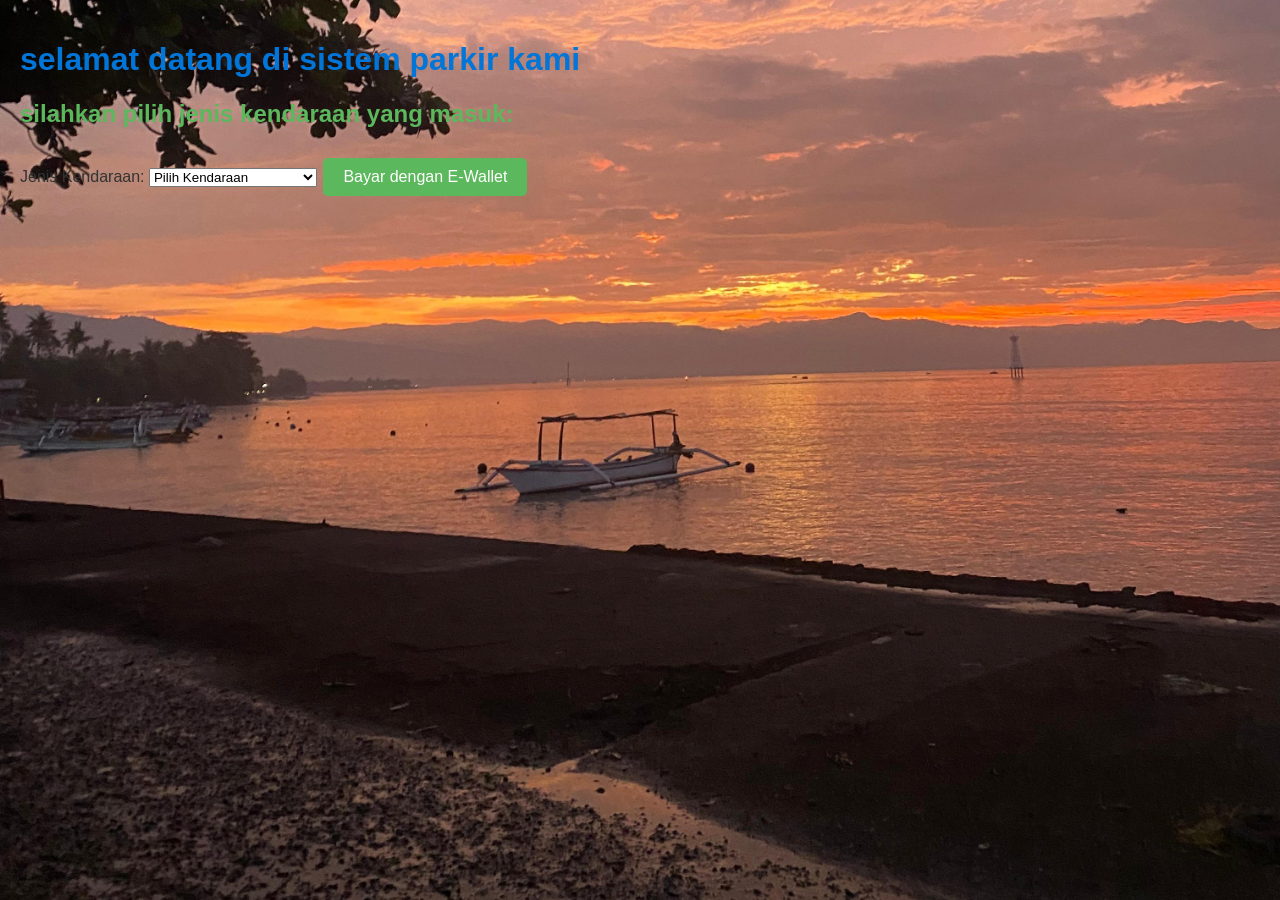
==== index.html @ 918cb0de "Add files via upload" ====
<!DOCTYPE html>
<html lang="en">
<head>
    <meta charset="UTF-8">
    <meta name="viewport" content="width=device-width, initial-scale=1.0">
    <title>parkir pantai penimbangan</title>
    <link rel="stylesheet" href="style.css">
</head>
<body>
    <!-- judulnya -->
    <h1>selamat datang di sistem parkir kami</h1>
    <h2>silahkan pilih jenis kendaraan yang masuk:</h2>
    <label for="vehicleType">Jenis Kendaraan:</label>
    <select id="vehicleType" onchange="updatePrice()">
        <option value="0">Pilih Kendaraan</option>
        <option value="2000">Sepeda Motor - Rp2.000</option>
        <option value="5000">Mobil - Rp5.000</option>
    </select>
    
    
    
    <button onclick="payWithEWallet()">Bayar dengan E-Wallet</button>
    <p id="paymentStatus"></p>

    <script src="script.js"></script>
</body>
</html>
---- style.css ----
body {
    font-family: Arial, sans-serif;
    background-image: url('pemandangan pantai penimbangan.jpeg');
    background-size: cover;
    background-position: center;
    margin: 0;
    padding: 20px;
    color: #333;
}

h1 {
    color: #0275d8;
}

h2, h3 {
    color: #5cb85c;
}



p {
    font-size: 16px;
}

button {
    background-color: #5cb85c;
    color: white;
    border: none;
    padding: 10px 20px;
    text-align: center;
    text-decoration: none;
    display: inline-block;
    font-size: 16px;
    margin: 10px 2px;
    cursor: pointer;
    border-radius: 5px;
}

button:hover {
    background-color: #4cae4c;
}
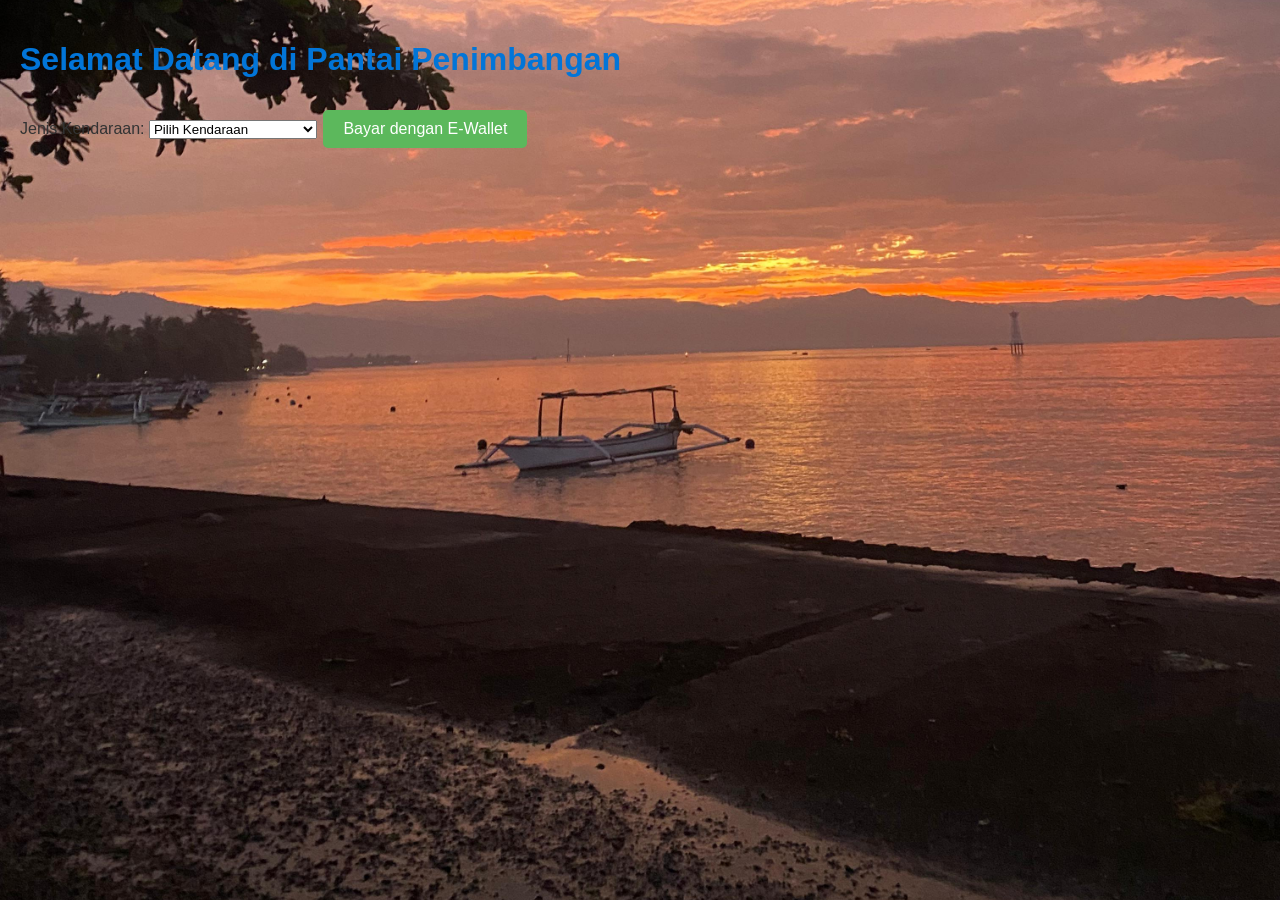
==== commit b28911be: "Update index.html" ====
--- a/index.html
+++ b/index.html
@@ -2,14 +2,12 @@
 <html lang="en">
 <head>
     <meta charset="UTF-8">
-    <meta name="viewport" content="width=device-width, initial-scale=1.0">
-    <title>parkir pantai penimbangan</title>
+    <meta name="viewport" content="width=device-width, initial-scale=1.0, user-scalable=no">
+    <title>Parkir Pantai Penimbangan</title>
     <link rel="stylesheet" href="style.css">
 </head>
 <body>
-    <!-- judulnya -->
-    <h1>selamat datang di sistem parkir kami</h1>
-    <h2>silahkan pilih jenis kendaraan yang masuk:</h2>
+    <h1>Selamat Datang di Pantai Penimbangan</h1>
     <label for="vehicleType">Jenis Kendaraan:</label>
     <select id="vehicleType" onchange="updatePrice()">
         <option value="0">Pilih Kendaraan</option>
@@ -17,12 +15,9 @@
         <option value="5000">Mobil - Rp5.000</option>
     </select>
     
-    
-    
     <button onclick="payWithEWallet()">Bayar dengan E-Wallet</button>
     <p id="paymentStatus"></p>
 
     <script src="script.js"></script>
 </body>
 </html>
-
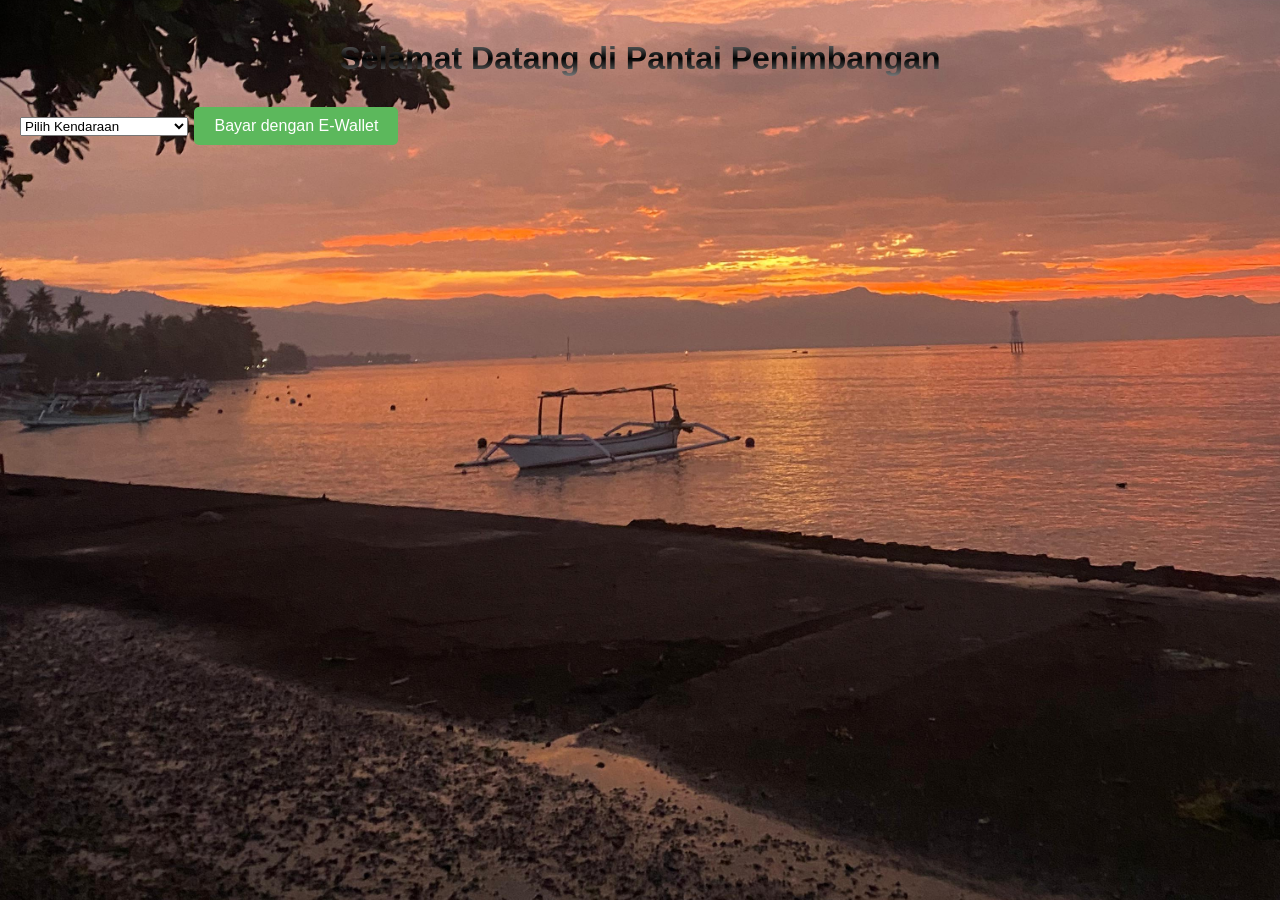
==== commit 03ddf8c8: "Update index.html" ====
--- a/index.html
+++ b/index.html
@@ -8,7 +8,6 @@
 </head>
 <body>
     <h1>Selamat Datang di Pantai Penimbangan</h1>
-    <label for="vehicleType">Jenis Kendaraan:</label>
     <select id="vehicleType" onchange="updatePrice()">
         <option value="0">Pilih Kendaraan</option>
         <option value="2000">Sepeda Motor - Rp2.000</option>
--- a/style.css
+++ b/style.css
@@ -8,13 +8,42 @@
     color: #333;
 }
 
+
+
+.centered-content {
+    text-align: center; /* Menyelaraskan teks ke tengah */
+}
 h1 {
-    color: #0275d8;
+    color: #000000; /* Fallback color */
+    background: -webkit-linear-gradient(white, black, white);
+    -webkit-background-clip: text;
+    -webkit-text-fill-color: transparent;
+    left: 0;
+    right: 50px;
+    text-align: center;
+    margin: 0 auto;
+    padding: 20px;
+    border-radius: 5px;
+    
 }
 
-h2, h3 {
-    color: #5cb85c;
+h2{
+    color: #eaebea;
+    left: 0;
+    right: 50%;
+    text-align: center;
+    margin: 0 auto;
+    padding: 20px;
+    border-radius: 5px;
 }
+
+label[for="vehicleType"] {
+    margin-left: 416px; /* Menggeser label ke kanan sebanyak 20px */
+}
+
+
+
+
 
 
 
@@ -25,6 +54,11 @@
 button {
     background-color: #5cb85c;
     color: white;
+    left: 0;
+    right: 50%;
+    text-align: center;
+    margin: 0 auto;
+    padding: 20px;
     border: none;
     padding: 10px 20px;
     text-align: center;
@@ -40,3 +74,6 @@
     background-color: #4cae4c;
 }
 
+
+
+
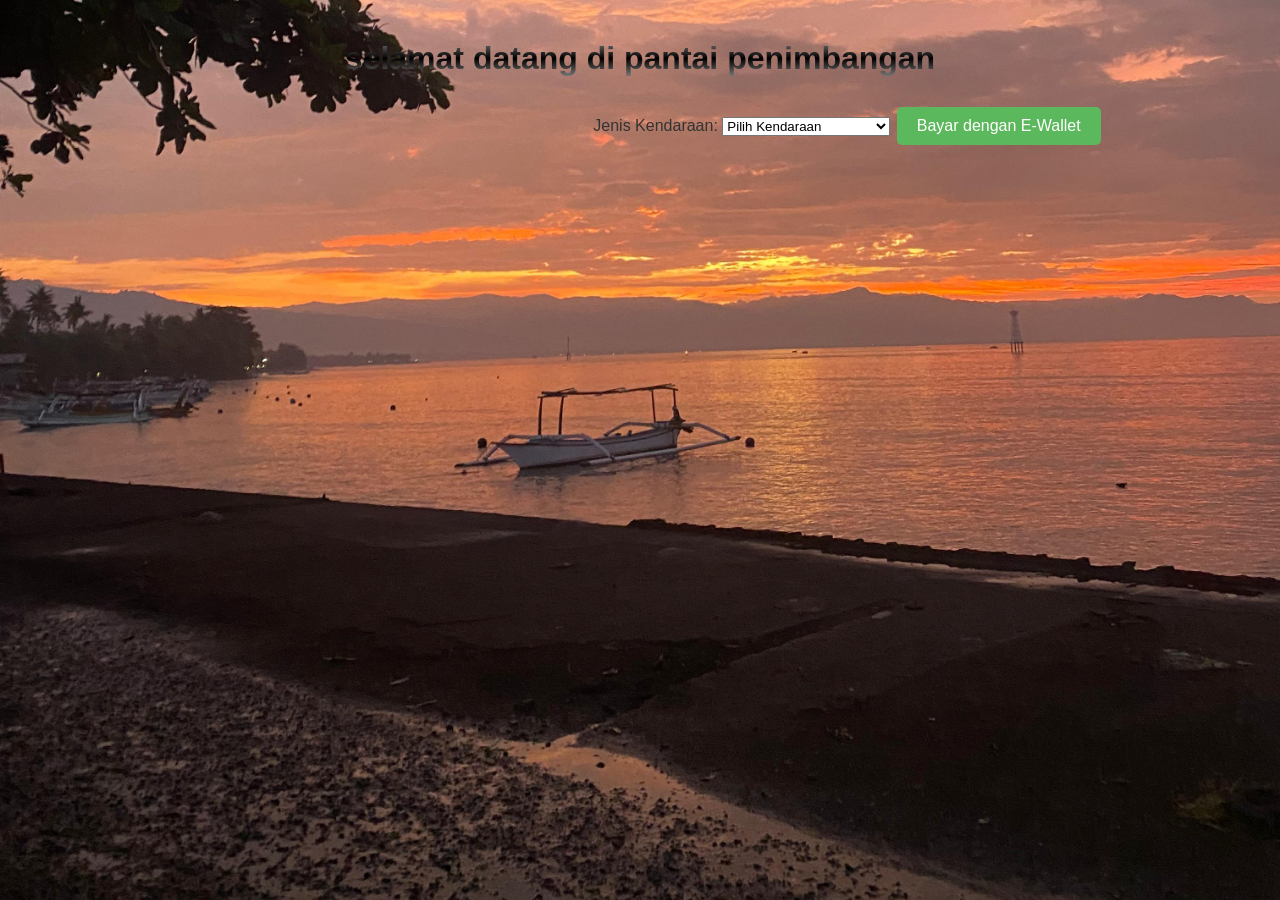
==== commit 5601367b: "Update index.html" ====
--- a/index.html
+++ b/index.html
@@ -2,21 +2,24 @@
 <html lang="en">
 <head>
     <meta charset="UTF-8">
-    <meta name="viewport" content="width=device-width, initial-scale=1.0, user-scalable=no">
-    <title>Parkir Pantai Penimbangan</title>
+    <meta name="viewport" content="width=device-width, initial-scale=1.0">
+    <title>parkir pantai penimbangan</title>
     <link rel="stylesheet" href="style.css">
 </head>
 <body>
-    <h1>Selamat Datang di Pantai Penimbangan</h1>
-    <select id="vehicleType" onchange="updatePrice()">
-        <option value="0">Pilih Kendaraan</option>
-        <option value="2000">Sepeda Motor - Rp2.000</option>
-        <option value="5000">Mobil - Rp5.000</option>
-    </select>
-    
-    <button onclick="payWithEWallet()">Bayar dengan E-Wallet</button>
-    <p id="paymentStatus"></p>
+    <div class="centered-content">
+        <h1>selamat datang di pantai penimbangan</h1>
+        <label for="vehicleType">Jenis Kendaraan:</label>
+        <select id="vehicleType" onchange="updatePrice()">
+            <option value="0">Pilih Kendaraan</option>
+            <option value="2000">Sepeda Motor - Rp2.000</option>
+            <option value="5000">Mobil - Rp5.000</option>
+        </select>
+        <button onclick="payWithEWallet()">Bayar dengan E-Wallet</button>
+        <p id="paymentStatus"></p>
+    </div>
 
     <script src="script.js"></script>
 </body>
 </html>
+
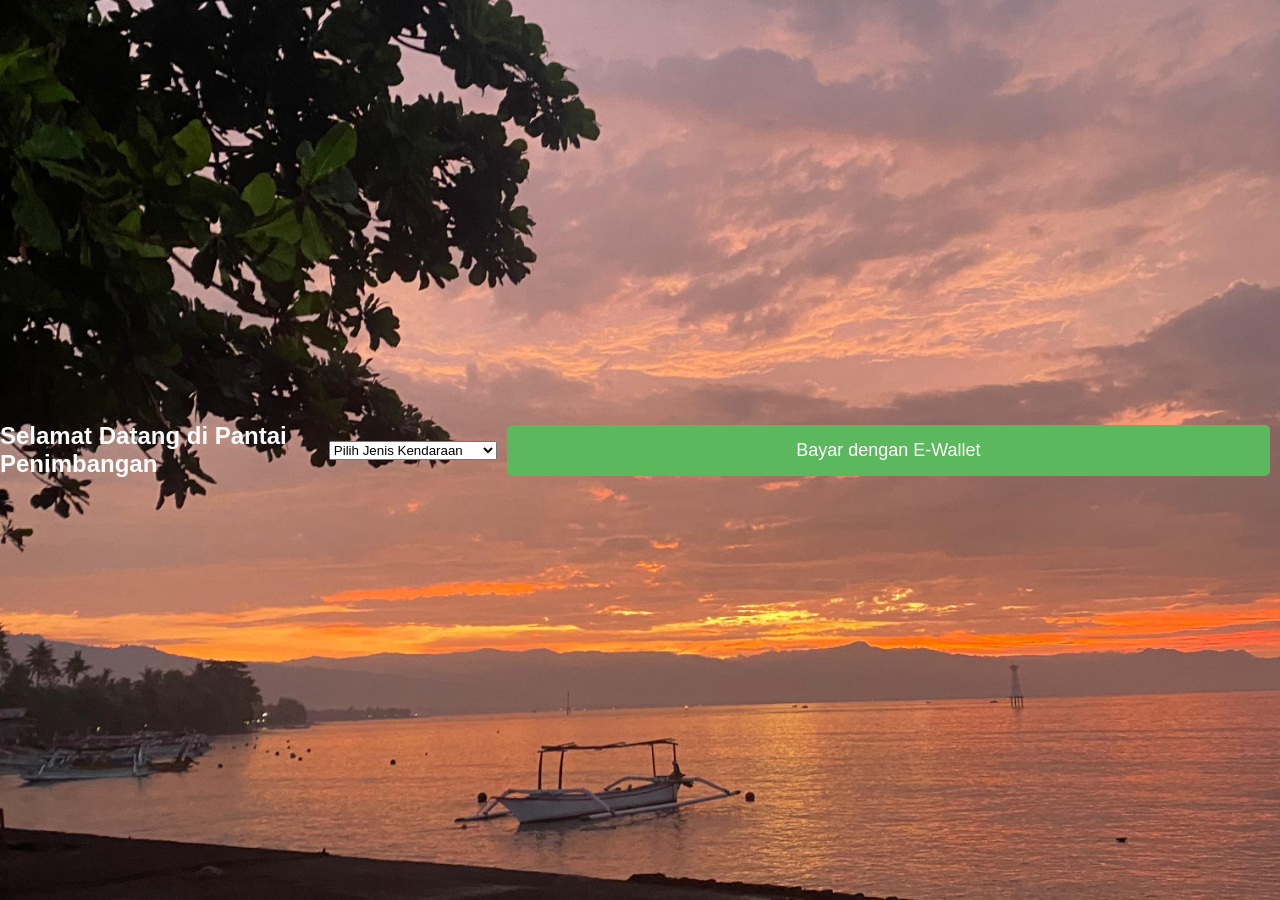
==== commit 7a7ca23f: "Update index.html" ====
--- a/index.html
+++ b/index.html
@@ -2,24 +2,29 @@
 <html lang="en">
 <head>
     <meta charset="UTF-8">
-    <meta name="viewport" content="width=device-width, initial-scale=1.0">
-    <title>parkir pantai penimbangan</title>
+    <meta name="viewport" content="width=device-width, initial-scale=1.0, user-scalable=no">
+    <title>Parkir Pantai Penimbangan</title>
     <link rel="stylesheet" href="style.css">
 </head>
 <body>
-    <div class="centered-content">
-        <h1>selamat datang di pantai penimbangan</h1>
-        <label for="vehicleType">Jenis Kendaraan:</label>
-        <select id="vehicleType" onchange="updatePrice()">
-            <option value="0">Pilih Kendaraan</option>
-            <option value="2000">Sepeda Motor - Rp2.000</option>
-            <option value="5000">Mobil - Rp5.000</option>
-        </select>
-        <button onclick="payWithEWallet()">Bayar dengan E-Wallet</button>
-        <p id="paymentStatus"></p>
+    <h1>Selamat Datang di Pantai Penimbangan</h1>
+    <select id="vehicleType" onchange="updatePrice()">
+        <option value="0">Pilih Jenis Kendaraan</option>
+        <option value="2000">Sepeda Motor - Rp2.000</option>
+        <option value="5000">Mobil - Rp5.000</option>
+    </select>
+    
+    <button onclick="payWithEWallet()">Bayar dengan E-Wallet</button>
+    <p id="paymentStatus"></p>
+
+    <!-- Popup untuk Terima Kasih -->
+    <div id="thankYouPopup" class="popup-container" style="display:none;">
+      <div class="popup-content">
+        <span class="close-btn" onclick="closePopup()">&times;</span>
+        <p>Terima Kasih</p>
+      </div>
     </div>
 
     <script src="script.js"></script>
 </body>
 </html>
-
--- a/style.css
+++ b/style.css
@@ -3,77 +3,50 @@
     background-image: url('pemandangan pantai penimbangan.jpeg');
     background-size: cover;
     background-position: center;
+    background-attachment: fixed; /* Menjaga latar belakang tetap saat menggulir */
     margin: 0;
-    padding: 20px;
+    padding: 0;
+    display: flex;
+    justify-content: center;
+    align-items: center;
+    height: 100vh; /* Menggunakan 100% dari tinggi viewport */
     color: #333;
 }
 
-
-
 .centered-content {
-    text-align: center; /* Menyelaraskan teks ke tengah */
-}
-h1 {
-    color: #000000; /* Fallback color */
-    background: -webkit-linear-gradient(white, black, white);
-    -webkit-background-clip: text;
-    -webkit-text-fill-color: transparent;
-    left: 0;
-    right: 50px;
     text-align: center;
-    margin: 0 auto;
-    padding: 20px;
-    border-radius: 5px;
-    
+    width: 100%; /* Memastikan konten menggunakan lebar penuh */
 }
 
-h2{
-    color: #eaebea;
-    left: 0;
-    right: 50%;
-    text-align: center;
-    margin: 0 auto;
-    padding: 20px;
-    border-radius: 5px;
-}
-
-label[for="vehicleType"] {
-    margin-left: 416px; /* Menggeser label ke kanan sebanyak 20px */
-}
-
-
-
-
-
-
-
-p {
-    font-size: 16px;
+h1 {
+    color: white; /* Mengubah warna teks untuk kontras yang lebih baik */
+    margin: 20px 0;
+    font-size: 24px; /* Ukuran font yang lebih besar untuk visibilitas */
 }
 
 button {
     background-color: #5cb85c;
     color: white;
-    left: 0;
-    right: 50%;
-    text-align: center;
-    margin: 0 auto;
-    padding: 20px;
     border: none;
-    padding: 10px 20px;
-    text-align: center;
-    text-decoration: none;
-    display: inline-block;
-    font-size: 16px;
-    margin: 10px 2px;
+    padding: 15px 30px;
+    font-size: 18px; /* Ukuran font yang lebih besar untuk kenyamanan tap */
+    margin: 10px;
     cursor: pointer;
     border-radius: 5px;
+    width: 80%; /* Lebar tombol yang lebih besar */
 }
 
 button:hover {
     background-color: #4cae4c;
 }
 
+@media (max-width: 768px) {
+    h1 {
+        font-size: 20px;
+    }
+    button {
+        padding: 12px 24px;
+        font-size: 16px;
+    }
+}
 
-
-
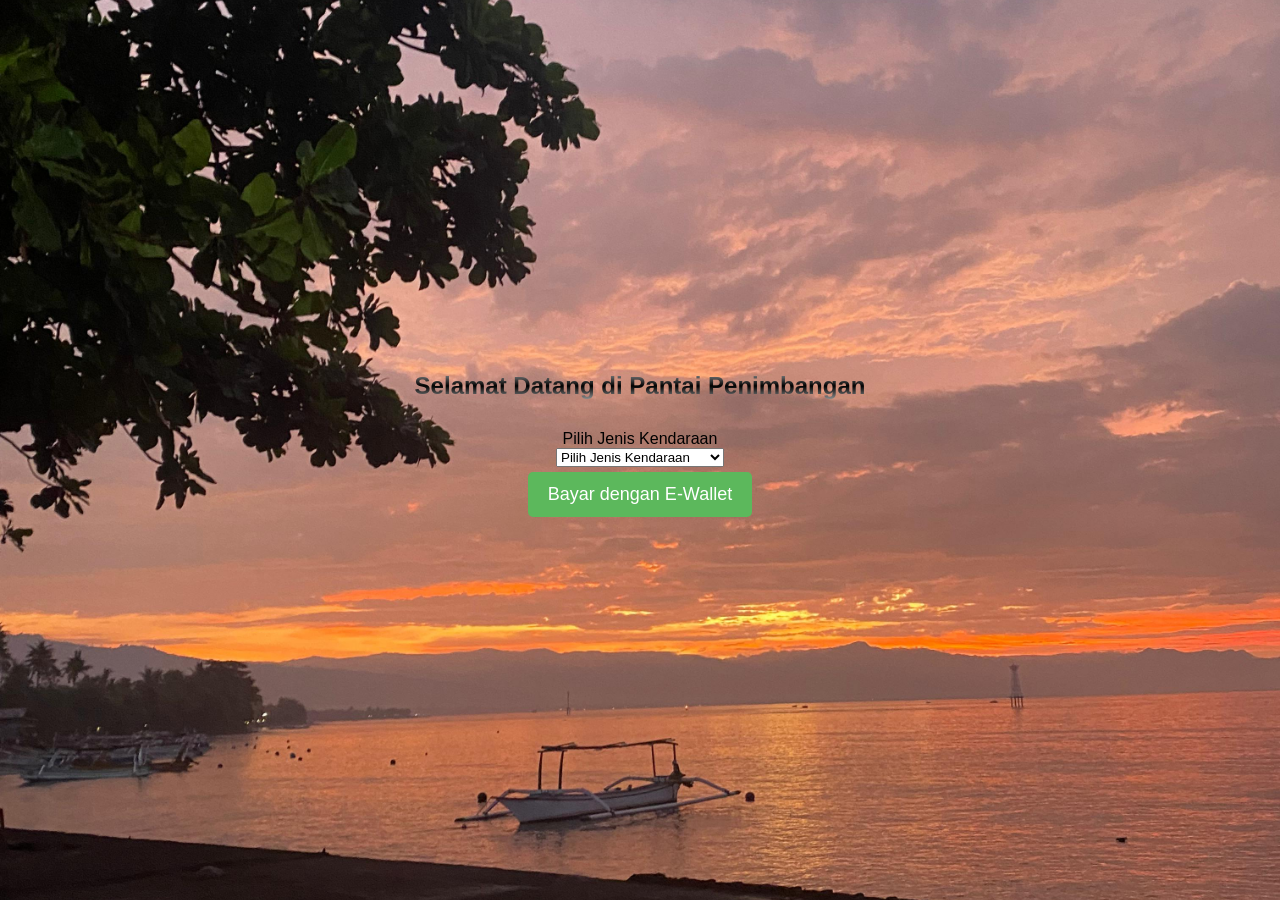
==== commit b1a322e1: "Update index.html" ====
--- a/index.html
+++ b/index.html
@@ -7,15 +7,19 @@
     <link rel="stylesheet" href="style.css">
 </head>
 <body>
-    <h1>Selamat Datang di Pantai Penimbangan</h1>
-    <select id="vehicleType" onchange="updatePrice()">
-        <option value="0">Pilih Jenis Kendaraan</option>
-        <option value="2000">Sepeda Motor - Rp2.000</option>
-        <option value="5000">Mobil - Rp5.000</option>
-    </select>
-    
-    <button onclick="payWithEWallet()">Bayar dengan E-Wallet</button>
-    <p id="paymentStatus"></p>
+    <div class="centered-content">
+        <h1>Selamat Datang di Pantai Penimbangan</h1>
+        <div class="form-group">
+            <label for="vehicleType">Pilih Jenis Kendaraan</label>
+            <select id="vehicleType" onchange="updatePrice()">
+                <option value="0">Pilih Jenis Kendaraan</option>
+                <option value="2000">Sepeda Motor - Rp2.000</option>
+                <option value="5000">Mobil - Rp5.000</option>
+            </select>
+        </div>
+        <button onclick="payWithEWallet()">Bayar dengan E-Wallet</button>
+        <p id="paymentStatus"></p>
+    </div>
 
     <!-- Popup untuk Terima Kasih -->
     <div id="thankYouPopup" class="popup-container" style="display:none;">
--- a/style.css
+++ b/style.css
@@ -1,52 +1,101 @@
 body {
     font-family: Arial, sans-serif;
     background-image: url('pemandangan pantai penimbangan.jpeg');
-    background-size: cover;
-    background-position: center;
-    background-attachment: fixed; /* Menjaga latar belakang tetap saat menggulir */
+    background-size: cover; /* Menutupi seluruh area */
+    background-position: center center; /* Memastikan gambar selalu di tengah */
+    background-repeat: no-repeat; /* Menghindari pengulangan gambar */
+    background-attachment: fixed; /* Membuat gambar latar tidak bergeser bersama dengan konten saat di-scroll */
     margin: 0;
-    padding: 0;
+    padding: 0; /* Menghilangkan padding */
+    height: 100vh; /* Memastikan body memiliki tinggi minimal sama dengan tinggi viewport */
+    color: #333;
     display: flex;
     justify-content: center;
     align-items: center;
-    height: 100vh; /* Menggunakan 100% dari tinggi viewport */
-    color: #333;
+    text-align: center; /* Menyelaraskan teks ke tengah */
+}
+
+@media (max-width: 768px) {
+    body {
+        background-attachment: scroll; /* Mengubah attachment menjadi scroll di perangkat kecil */
+        background-position: top center; /* Mengoptimalkan posisi gambar di perangkat mobile */
+    }
 }
 
 .centered-content {
-    text-align: center;
-    width: 100%; /* Memastikan konten menggunakan lebar penuh */
+    text-align: center; /* Menyelaraskan teks ke tengah */
 }
 
 h1 {
-    color: white; /* Mengubah warna teks untuk kontras yang lebih baik */
-    margin: 20px 0;
-    font-size: 24px; /* Ukuran font yang lebih besar untuk visibilitas */
+    color: #000000; /* Fallback color */
+    background: -webkit-linear-gradient(white, black, white);
+    -webkit-background-clip: text;
+    -webkit-text-fill-color: transparent;
+    text-align: center;
+    margin: 0 auto 20px; /* Menambahkan margin bawah */
+    padding: 10px 0; /* Menambahkan padding atas dan bawah untuk judul */
+    border-radius: 5px;
+    font-size: 24px; /* Meningkatkan ukuran font untuk judul */
+}
+
+label[for="vehicleType"] {
+    margin: 0 auto; /* Menggeser label ke tengah */
+    color: black;
+    display: block;
+    width: fit-content;
+}
+
+p {
+    font-size: 16px;
 }
 
 button {
     background-color: #5cb85c;
     color: white;
+    text-align: center;
+    margin: 0 auto;
+    padding: 12px 20px; /* Menyesuaikan padding untuk tombol */
     border: none;
-    padding: 15px 30px;
-    font-size: 18px; /* Ukuran font yang lebih besar untuk kenyamanan tap */
-    margin: 10px;
+    font-size: 18px; /* Meningkatkan ukuran font untuk tombol */
+    margin: 5px 2px; /* Mengurangi margin atas untuk tombol */
     cursor: pointer;
     border-radius: 5px;
-    width: 80%; /* Lebar tombol yang lebih besar */
+    width: auto; /* Mengubah lebar menjadi auto agar tidak memenuhi seluruh lebar layar */
 }
 
 button:hover {
     background-color: #4cae4c;
 }
 
-@media (max-width: 768px) {
-    h1 {
-        font-size: 20px;
-    }
-    button {
-        padding: 12px 24px;
-        font-size: 16px;
-    }
+/* Styling untuk Popup */
+.popup-container {
+    position: fixed;
+    left: 0;
+    top: 0;
+    width: 100%;
+    height: 100%;
+    background-color: rgba(0,0,0,0.5);
+    display: flex;
+    justify-content: center;
+    align-items: center;
+    z-index: 1000;
 }
 
+.popup-content {
+    background: white;
+    padding: 20px;
+    border-radius: 5px;
+    box-shadow: 0 4px 6px rgba(0,0,0,0.1);
+    text-align: center;
+}
+
+.popup-content p {
+    font-size: 24px; /* Perbesar teks Terima Kasih */
+    color: #333;
+}
+
+.close-btn {
+    float: right;
+    font-size: 28px;
+    cursor: pointer;
+}
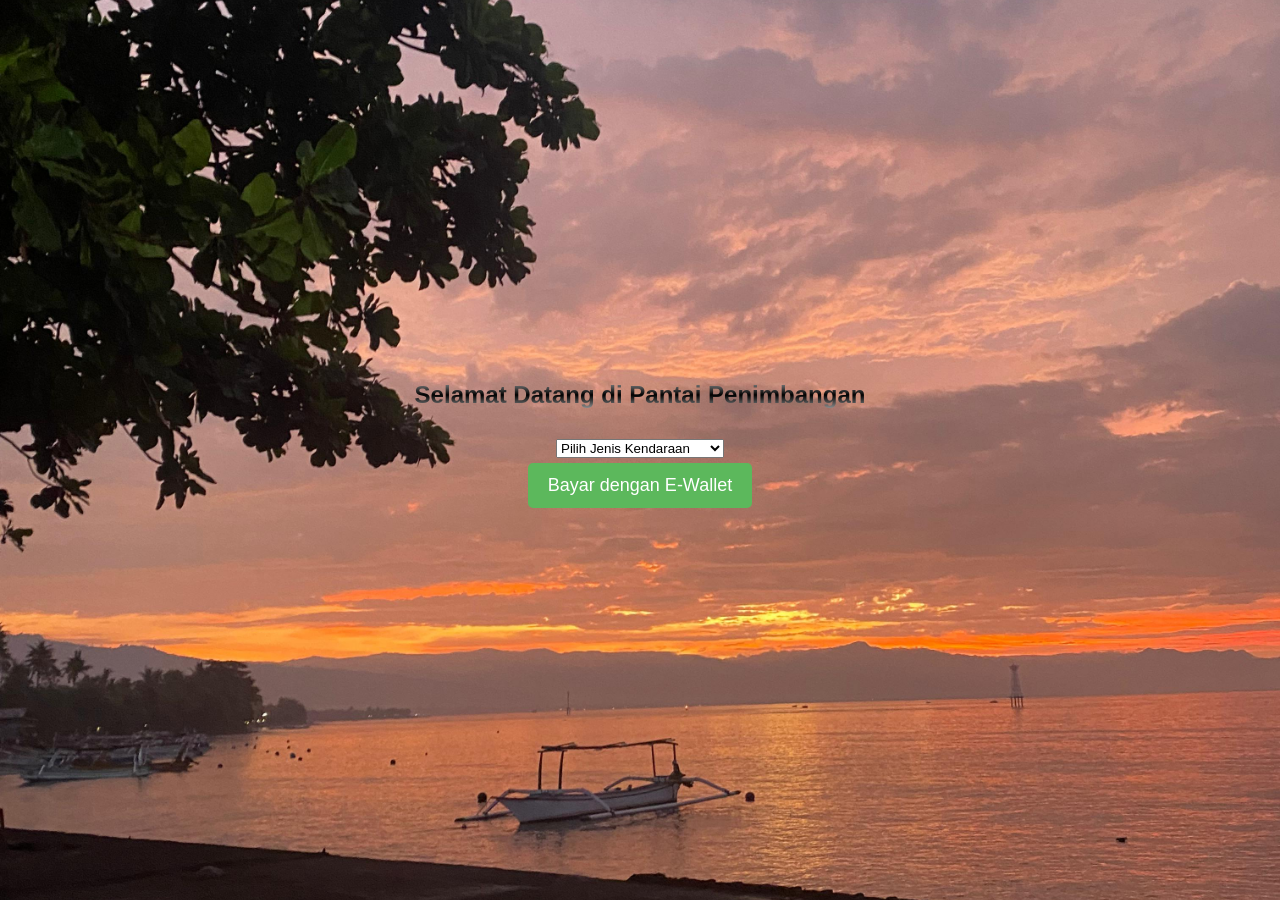
==== commit 4e0a81da: "Update index.html" ====
--- a/index.html
+++ b/index.html
@@ -10,7 +10,6 @@
     <div class="centered-content">
         <h1>Selamat Datang di Pantai Penimbangan</h1>
         <div class="form-group">
-            <label for="vehicleType">Pilih Jenis Kendaraan</label>
             <select id="vehicleType" onchange="updatePrice()">
                 <option value="0">Pilih Jenis Kendaraan</option>
                 <option value="2000">Sepeda Motor - Rp2.000</option>
@@ -32,3 +31,4 @@
     <script src="script.js"></script>
 </body>
 </html>
+</html>
--- a/style.css
+++ b/style.css
@@ -13,6 +13,7 @@
     justify-content: center;
     align-items: center;
     text-align: center; /* Menyelaraskan teks ke tengah */
+    flex-direction: column; /* Menyusun elemen secara vertikal */
 }
 
 @media (max-width: 768px) {
